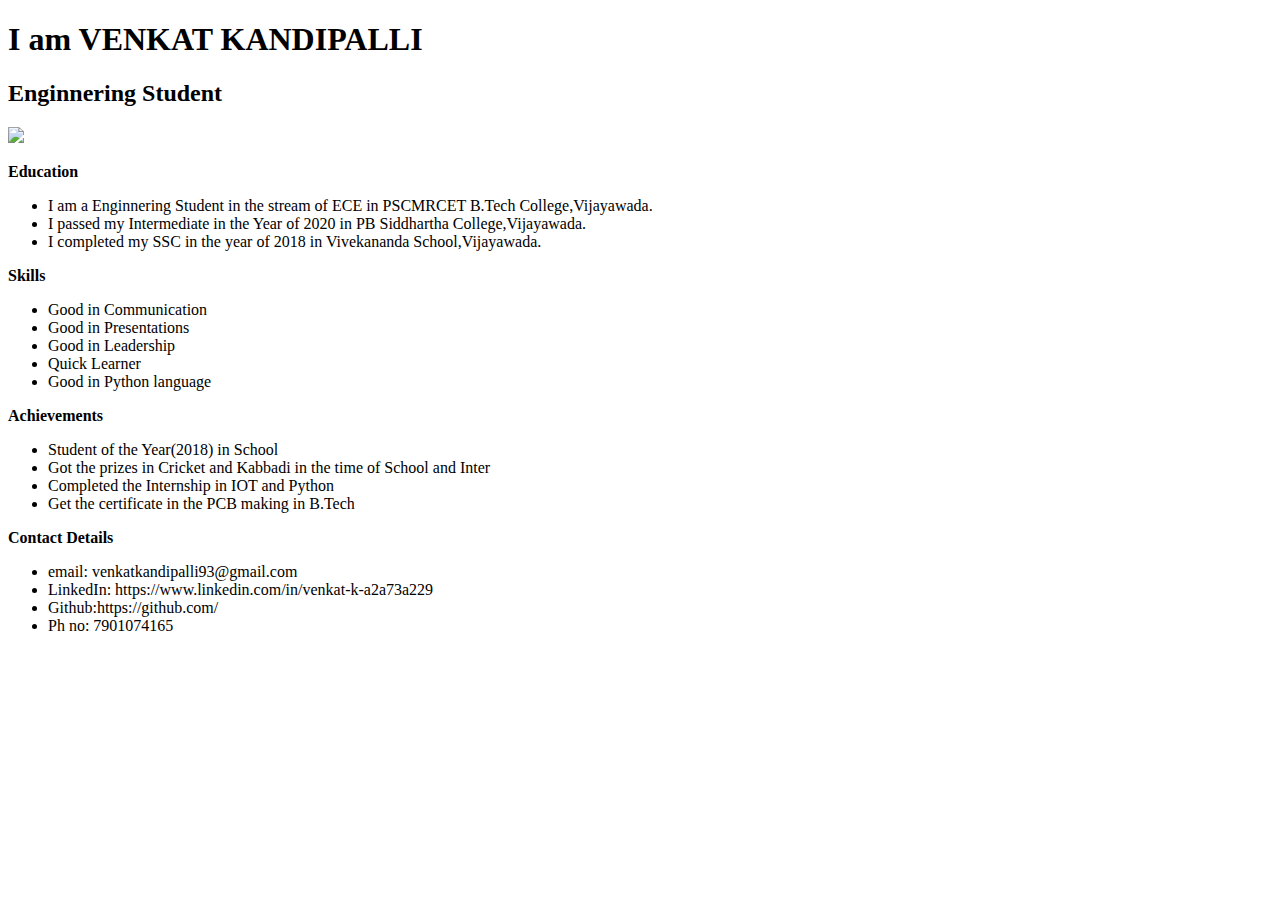
==== bio/index.html @ 887158c1 "first commit" ====
<!DOCTYPE html>
<html lang="en">
<head>
    <meta charset="UTF-8">
    <meta name="viewport" content="width=device-width, initial-scale=1.0">
    <title>Document</title>
</head>
<body>
    <h1>I am VENKAT KANDIPALLI</h1>
    <h2>Enginnering Student</h2>
    <img src="https://media.licdn.com/dms/image/C5603AQGDKnGvqzbpkA/profile-displayphoto-shrink_200_200/0/1649588333890?e=1700092800&v=beta&t=pohyNxJwwHZzvC3HzeRamXhU2JLZqxoKPTvRCeQQm6U">
    <p><b>Education</b></p>
    <ul>
        <li>I am a Enginnering Student in the stream of ECE in PSCMRCET B.Tech College,Vijayawada.</li>
        <li>I passed my Intermediate in the Year of 2020 in PB Siddhartha College,Vijayawada.</li>
        <li>I completed my SSC in the year of 2018 in Vivekananda School,Vijayawada.</li>
    </ul>
    <p><b>Skills</b></p>
    <ul>
        <li>Good in Communication</li>
        <li>Good in Presentations</li>
        <li>Good in Leadership</li>
        <li>Quick Learner</li>
        <li>Good in Python language</li>
    </ul>
    <p><b>Achievements</b></p>
    <ul>
        <li>Student of the Year(2018) in School</li>
        <li>Got the prizes in Cricket and Kabbadi in the time of School and Inter</li>
        <li>Completed the Internship in IOT and Python</li>
        <li>Get the certificate in the PCB making in B.Tech</li>
    </ul>
    <p><b>Contact Details </b></p>
    <ul>
        <li>email: venkatkandipalli93@gmail.com</li>
        <li>LinkedIn: https://www.linkedin.com/in/venkat-k-a2a73a229</li>
        <li>Github:https://github.com/</li>
        <li>Ph no: 7901074165</li>
    </ul>
</body>
</html>
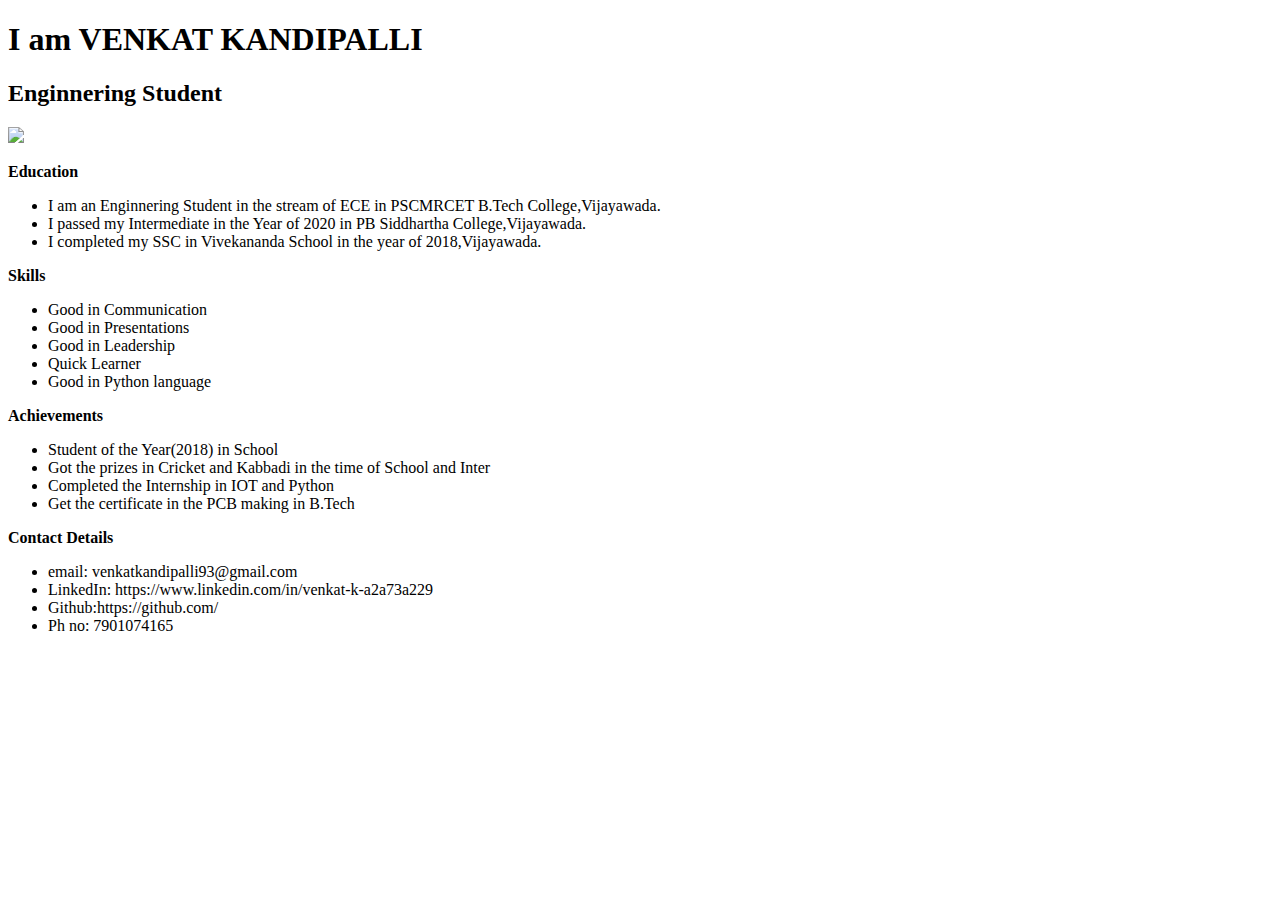
==== commit fca897c5: "Update index.html" ====
--- a/bio/index.html
+++ b/bio/index.html
@@ -11,9 +11,9 @@
     <img src="https://media.licdn.com/dms/image/C5603AQGDKnGvqzbpkA/profile-displayphoto-shrink_200_200/0/1649588333890?e=1700092800&v=beta&t=pohyNxJwwHZzvC3HzeRamXhU2JLZqxoKPTvRCeQQm6U">
     <p><b>Education</b></p>
     <ul>
-        <li>I am a Enginnering Student in the stream of ECE in PSCMRCET B.Tech College,Vijayawada.</li>
+        <li>I am an Enginnering Student in the stream of ECE in PSCMRCET B.Tech College,Vijayawada.</li>
         <li>I passed my Intermediate in the Year of 2020 in PB Siddhartha College,Vijayawada.</li>
-        <li>I completed my SSC in the year of 2018 in Vivekananda School,Vijayawada.</li>
+        <li>I completed my SSC in Vivekananda School in the year of 2018,Vijayawada.</li>
     </ul>
     <p><b>Skills</b></p>
     <ul>
@@ -38,4 +38,4 @@
         <li>Ph no: 7901074165</li>
     </ul>
 </body>
-</html>+</html>
